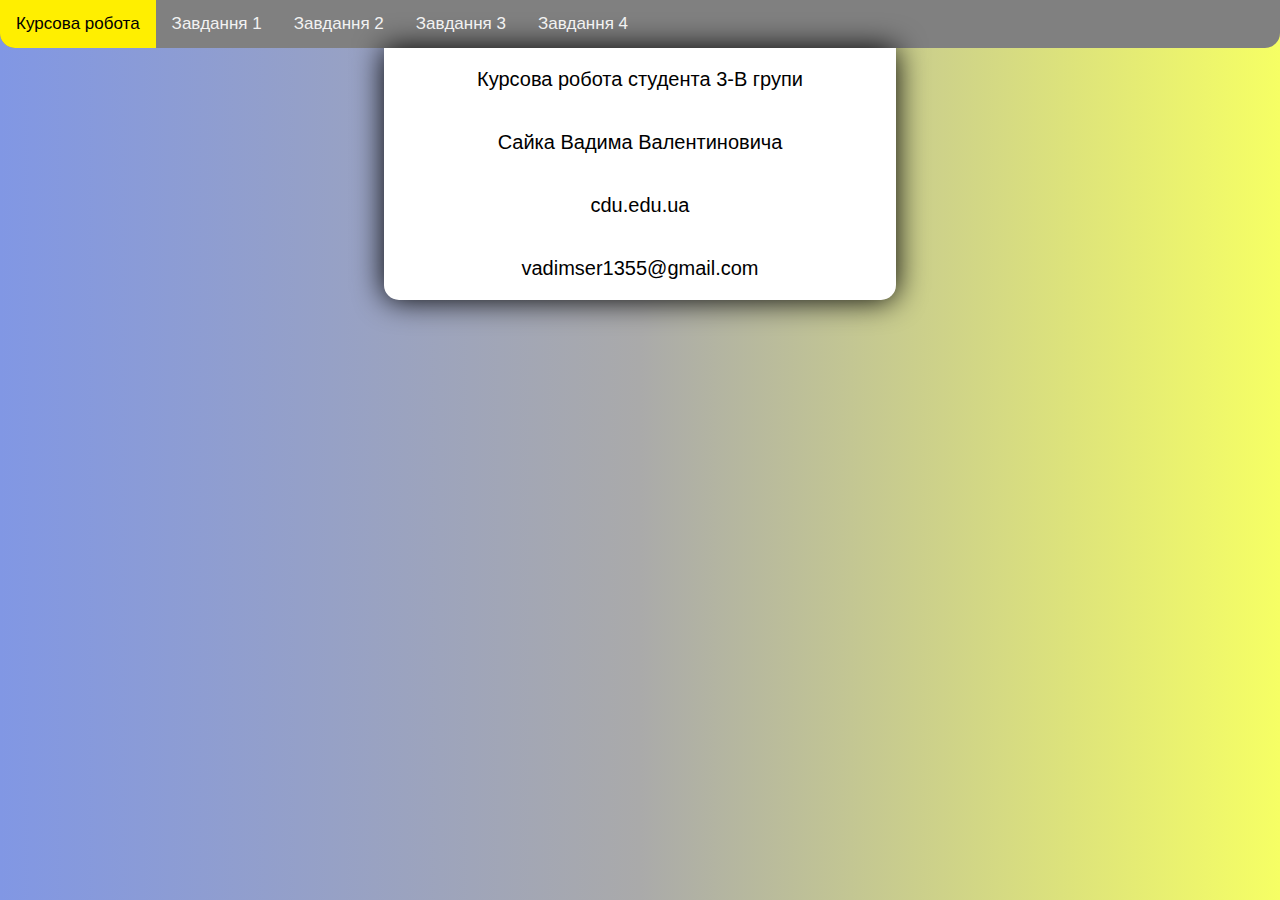
==== index.html @ 22f93f89 "initial commit" ====
<!DOCTYPE html>
<html lang="ru">
<head>
    <meta charset="UTF-8">
    <title>Курсова робота</title>
    <link rel="stylesheet" href="./css/style.css">
</head>
<body>
    <nav>
        <a href="index.html" class='active'>Курсова робота</a>
        <a href="task1.html">Завдання 1</a>
        <a href="task2.html">Завдання 2</a>
        <a href="task3.html">Завдання 3</a>
        <a href="task4.html">Завдання 4</a>
    </nav>
    
    <article>
        <p>
            Курсова робота студента 3-В групи
        </p>
        <p>
            Сайка Вадима Валентиновича
        </p>
        <p>
            cdu.edu.ua
        </p>
        <p>
            vadimser1355@gmail.com
        </p>
    </article>

    

    
</body>
</html>
---- css/style.css ----
body {
  background: rgb(129,151,228);
  background: linear-gradient(90deg, rgba(129,151,228,1) 0%, rgba(170,170,170,1) 50%, rgba(246,255,100,1) 100%);
  font-family: sans-serif;
  margin: 0;
  font-size: 20px;
}

nav {
  background: gray;
  overflow: hidden;
  margin: 0 auto;
  border-bottom-left-radius: 15px;
  border-bottom-right-radius: 15px;

}

nav a {
    float: left;
    color: #f2f2f2;
    text-align: center;
    padding: 14px 16px;
    text-decoration: none;
    font-size: 17px;
  }

nav a:hover {
  background-color: #ddd;
  color: black;
}
  
nav a.active {
  background-color: #ffef00;
  color: black;
}

article {
  background: white;
  text-align: center;
  display: flex;
  flex-direction: column;
  align-content: center;
  width: 40%;
  margin: 0 auto;
  border-bottom-left-radius: 15px;
  border-bottom-right-radius: 15px;
  box-shadow: 0px 0px 30px black;
}
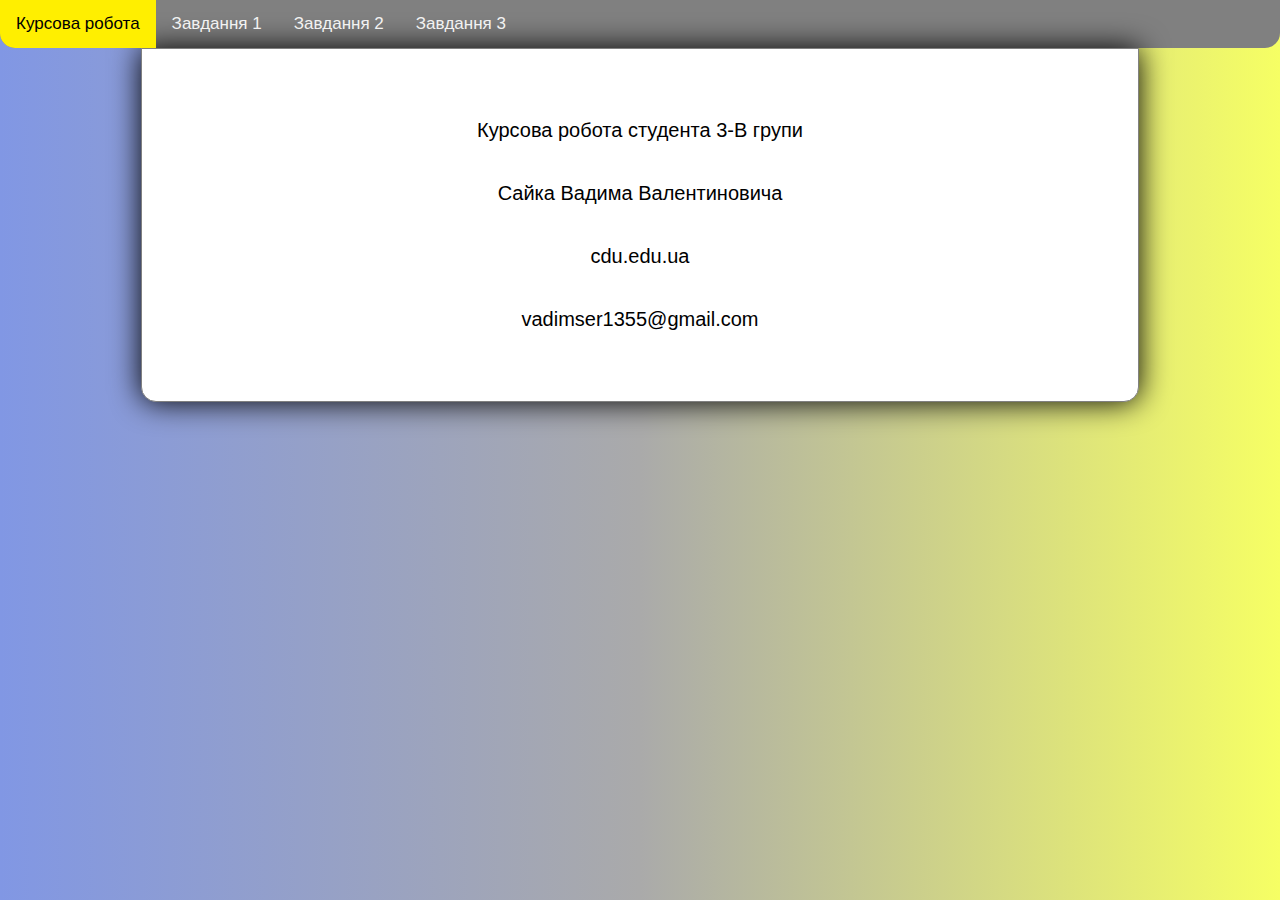
==== commit 218d4f27: "task 4 deleted" ====
--- a/index.html
+++ b/index.html
@@ -11,7 +11,6 @@
         <a href="task1.html">Завдання 1</a>
         <a href="task2.html">Завдання 2</a>
         <a href="task3.html">Завдання 3</a>
-        <a href="task4.html">Завдання 4</a>
     </nav>
     
     <article>
--- a/css/style.css
+++ b/css/style.css
@@ -12,7 +12,6 @@
   margin: 0 auto;
   border-bottom-left-radius: 15px;
   border-bottom-right-radius: 15px;
-
 }
 
 nav a {
@@ -40,9 +39,119 @@
   display: flex;
   flex-direction: column;
   align-content: center;
-  width: 40%;
+  width: 70%;
   margin: 0 auto;
+  padding: 50px;
   border-bottom-left-radius: 15px;
   border-bottom-right-radius: 15px;
   box-shadow: 0px 0px 30px black;
+  border: solid 1px gray;
 }
+
+button {
+  padding: 15px 25px;
+  font-size: 24px;
+  text-align: center;
+  cursor: pointer;
+  outline: none;
+  color: #fff;
+  background-color: #4CAF50;
+  border: none;
+  border-radius: 15px;
+  box-shadow: 0 9px #999;
+}
+
+button:hover {background-color: #3e8e41}
+
+button:active {
+  background-color: #3e8e41;
+  box-shadow: 0 5px #666;
+  transform: translateY(4px);
+}
+
+.error {
+	color: #D8000C;
+  background-color: #FFBABA;
+  width: 35%;
+  padding: 2%;
+  margin: 0 auto;
+}
+
+.warning {
+	color: #9F6000;
+  background-color: #FEEFB3;
+  width: 35%;
+  padding: 2%;
+  margin: 0 auto;
+}
+
+.success {
+	color: #4F8A10;
+  background-color: #DFF2BF;
+  width: 35%;
+  padding: 2%;
+  margin: 0 auto;
+}
+
+input, select {
+  padding: 0.5%;
+  font-size: 15px;
+  border-radius: 3px;
+  border: solid 1px gray;
+  text-align: center;
+}
+
+.form_radio_btn {
+	display: inline-block;
+	margin-right: 10px;
+}
+
+.form_radio_btn input[type=radio] {
+	display: none;
+}
+
+.form_radio_btn label {
+	display: inline-block;
+	cursor: pointer;
+	padding: 0px 15px;
+	line-height: 34px;
+	border: 1px solid #999;
+	border-radius: 6px;
+  user-select: none;
+  margin: 0.5%;
+  width: 20%;
+}
+
+.form_radio_btn input[type=radio]:checked + label {
+	background: #ffe0a6;
+}
+
+.form_radio_btn label:hover {
+	color: #666;
+}
+
+.left {
+  margin-right: 60px;
+}
+
+.table {
+  font-family: "Trebuchet MS", Arial, Helvetica, sans-serif;
+  border-collapse: collapse;
+  width: 100%;
+}
+
+.table td, .table th {
+  border: 1px solid #ddd;
+  padding: 8px;
+  width: 20%;
+}
+
+.table tr:nth-child(even){background-color: #f2f2f2;}
+
+.table th {
+  padding-top: 12px;
+  padding-bottom: 12px;
+  text-align: left;
+  background-color: #4CAF50;
+  color: white;
+}